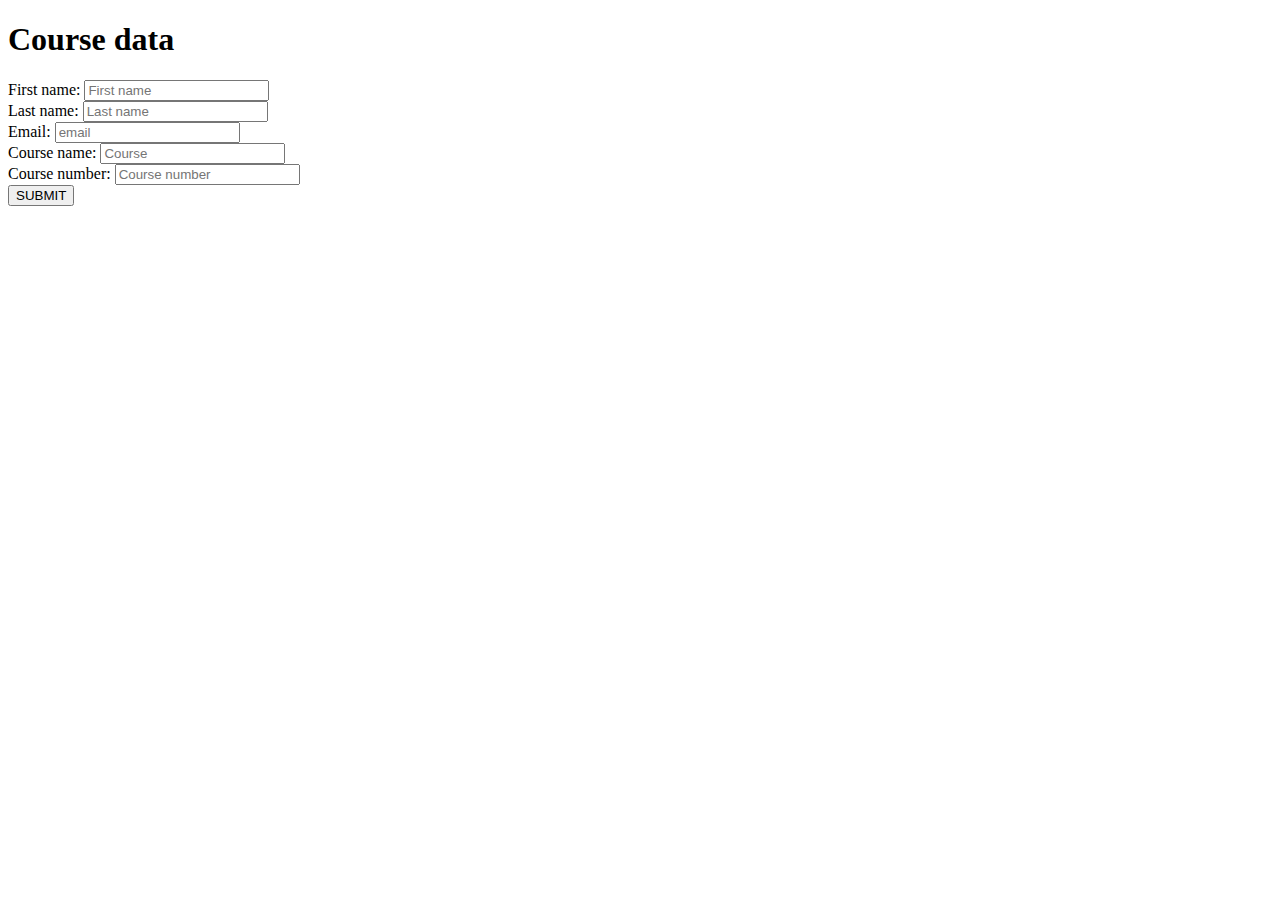
==== class.html @ 4859eaaa "added a class using JS that represents a course" ====
<!DOCTYPE html>
<html lang="en">
<head>
    <meta charset="UTF-8">
    <meta http-equiv="X-UA-Compatible" content="IE=edge">
    <meta name="viewport" content="width=device-width, initial-scale=1.0">
    <link rel="stylesheet" href="Style.css">
    <link href="https://fonts.googleapis.com/css2?family=Poppins:wght@400;500;600;700&display=swap" rel="stylesheet">
    <title>Class</title>
</head>
<body>
    <div class="box2">
            <h1>Course data </h1>
            <div class="group">
                <label for="name" class="lbl">First name: </label>
                <input type="text" id="name" class="input" name="name" placeholder="First name">
            </div>
            <div class="group">
                <label for="lastName" class="lbl">Last name: </label>
                <input type="text" id="lastName" class="input" name="username" placeholder="Last name" />
            </div>
            <div class="group">
                <label for="email" class="lbl">Email: </label>
                <input type="email" id="email" class="input" name="email" placeholder="email">
            </div>
            <div class="group">
                <label for="course" class="lbl">Course name: </label>
                <input type="text" id="course" class="input" name="password" placeholder="Course " />
            </div>
            <div class="group">
                <label for="courseNbr" class="lbl">Course number: </label>
                <input type="text" id="courseNbr" class="input" name="Repeat_password" placeholder="Course number">
            </div>
            <div class="group">
                <button class="btn" id="submit" name="submit">SUBMIT</button>
            </div>
            <!-- <p class="not-remember">already have an account? <a href="login.html"> login</a></p> -->
    </div>
    <script src="class.js"></script>
</body>
</html>
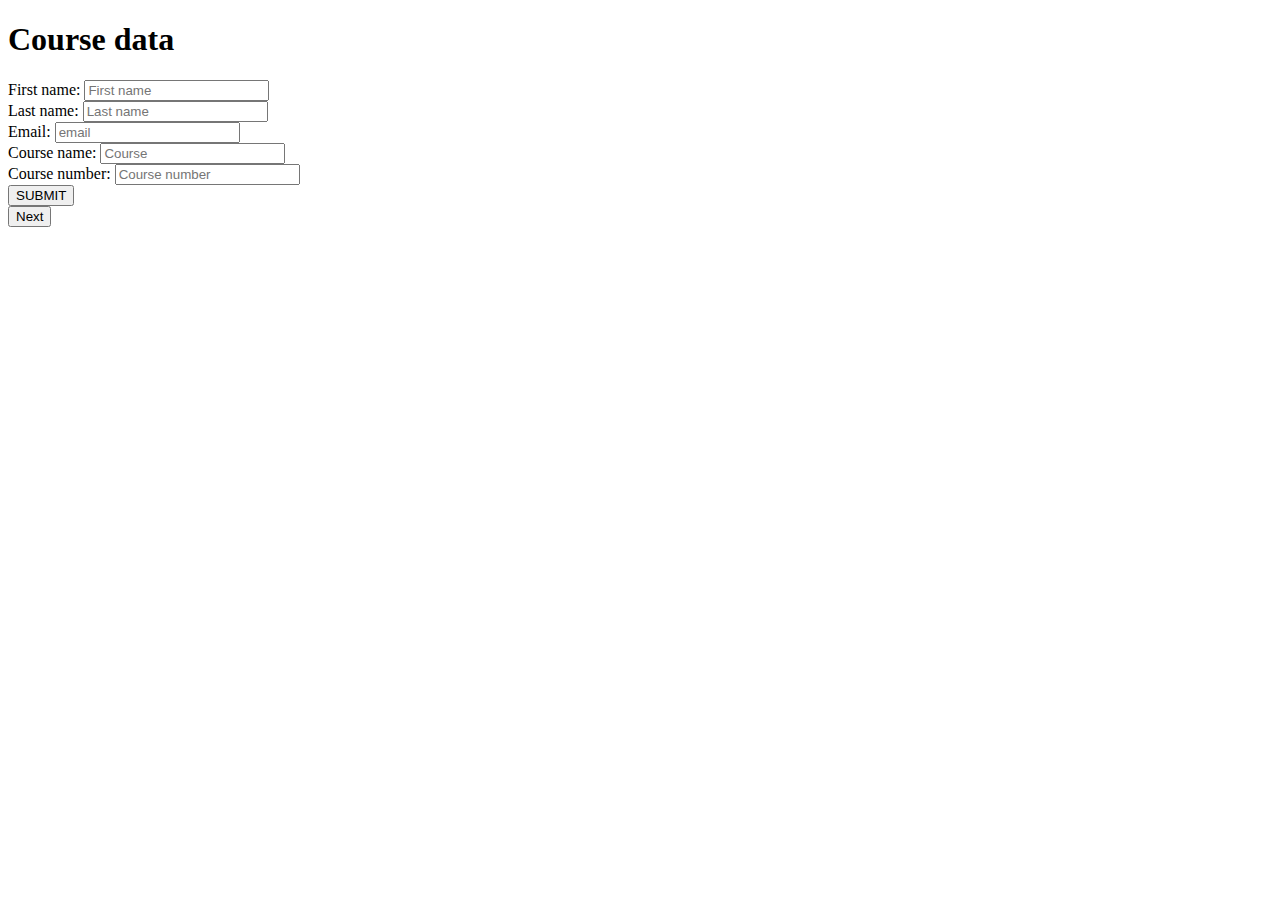
==== commit ae4b6d83: "added a class using JS that represents a course" ====
--- a/class.html
+++ b/class.html
@@ -34,7 +34,9 @@
             <div class="group">
                 <button class="btn" id="submit" name="submit">SUBMIT</button>
             </div>
-            <!-- <p class="not-remember">already have an account? <a href="login.html"> login</a></p> -->
+            <div class="nextClass">
+                <button class="btn btnNext" id="next">Next</button>
+            </div>
     </div>
     <script src="class.js"></script>
 </body>
